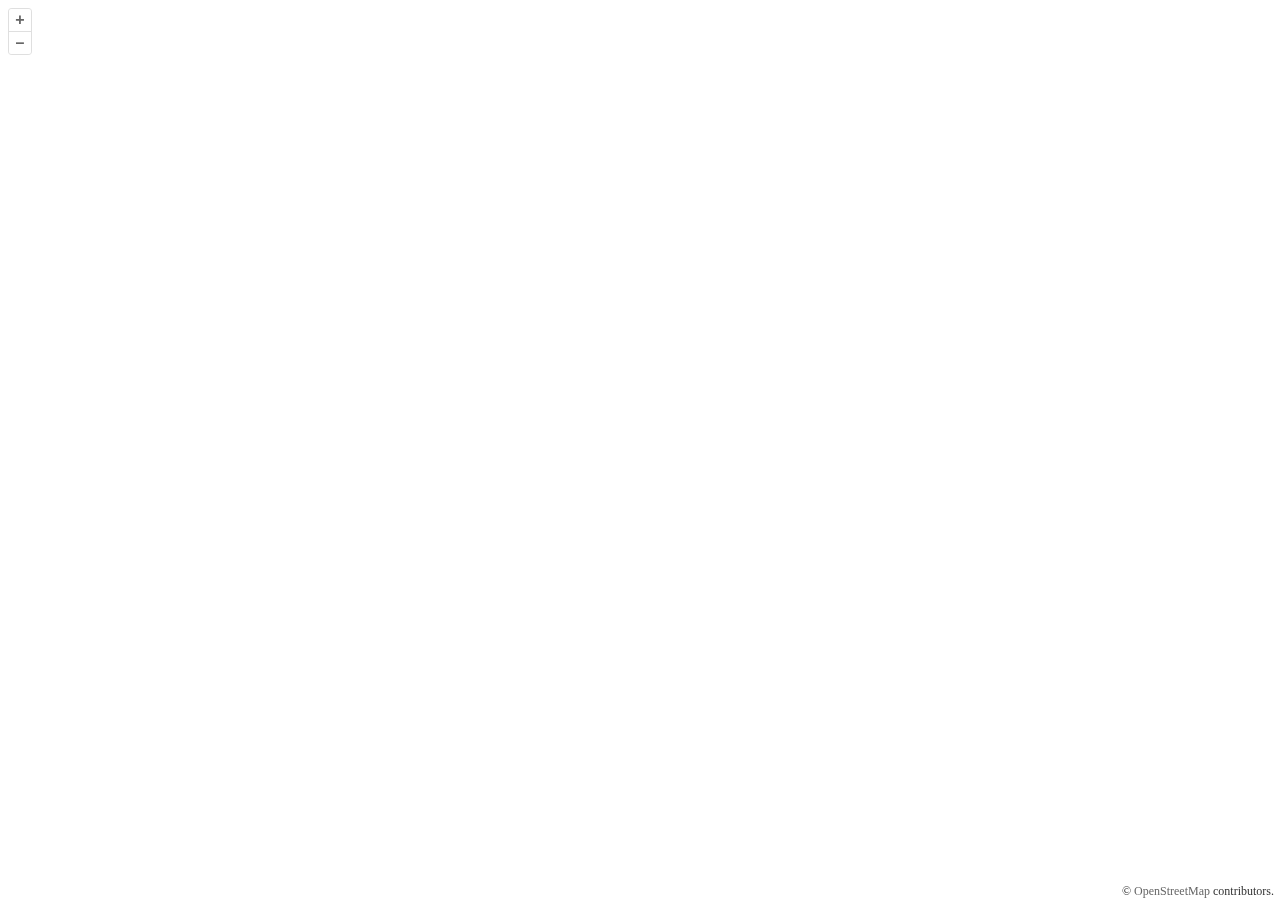
==== index.html @ 51350865 "alteração na organização de arquivos" ====
<!DOCTYPE html>
<html lang="pt-BR">
<head>
    <meta charset="UTF-8">
    <meta name="viewport" content="width=device-width, initial-scale=1.0">
    <title>WebGIS - OpenLayers</title>
    <link rel="stylesheet" href="resources/ol.css">
    <link rel="stylesheet" href="main.css">
</head>
<body>
    <div id="map"></div>
    <script src="resources/ol.js"></script>
    <script src="main.js"></script>
</body>
</html>
---- resources/ol.css ----
:root,
:host {
  --ol-background-color: white;
  --ol-accent-background-color: #F5F5F5;
  --ol-subtle-background-color: rgba(128, 128, 128, 0.25);
  --ol-partial-background-color: rgba(255, 255, 255, 0.75);
  --ol-foreground-color: #333333;
  --ol-subtle-foreground-color: #666666;
  --ol-brand-color: #00AAFF;
}

.ol-box {
  box-sizing: border-box;
  border-radius: 2px;
  border: 1.5px solid var(--ol-background-color);
  background-color: var(--ol-partial-background-color);
}

.ol-mouse-position {
  top: 8px;
  right: 8px;
  position: absolute;
}

.ol-scale-line {
  background: var(--ol-partial-background-color);
  border-radius: 4px;
  bottom: 8px;
  left: 8px;
  padding: 2px;
  position: absolute;
}

.ol-scale-line-inner {
  border: 1px solid var(--ol-subtle-foreground-color);
  border-top: none;
  color: var(--ol-foreground-color);
  font-size: 10px;
  text-align: center;
  margin: 1px;
  will-change: contents, width;
  transition: all 0.25s;
}

.ol-scale-bar {
  position: absolute;
  bottom: 8px;
  left: 8px;
}

.ol-scale-bar-inner {
  display: flex;
}

.ol-scale-step-marker {
  width: 1px;
  height: 15px;
  background-color: var(--ol-foreground-color);
  float: right;
  z-index: 10;
}

.ol-scale-step-text {
  position: absolute;
  bottom: -5px;
  font-size: 10px;
  z-index: 11;
  color: var(--ol-foreground-color);
  text-shadow: -1.5px 0 var(--ol-partial-background-color), 0 1.5px var(--ol-partial-background-color), 1.5px 0 var(--ol-partial-background-color), 0 -1.5px var(--ol-partial-background-color);
}

.ol-scale-text {
  position: absolute;
  font-size: 12px;
  text-align: center;
  bottom: 25px;
  color: var(--ol-foreground-color);
  text-shadow: -1.5px 0 var(--ol-partial-background-color), 0 1.5px var(--ol-partial-background-color), 1.5px 0 var(--ol-partial-background-color), 0 -1.5px var(--ol-partial-background-color);
}

.ol-scale-singlebar {
  position: relative;
  height: 10px;
  z-index: 9;
  box-sizing: border-box;
  border: 1px solid var(--ol-foreground-color);
}

.ol-scale-singlebar-even {
  background-color: var(--ol-subtle-foreground-color);
}

.ol-scale-singlebar-odd {
  background-color: var(--ol-background-color);
}

.ol-unsupported {
  display: none;
}

.ol-viewport,
.ol-unselectable {
  -webkit-touch-callout: none;
  -webkit-user-select: none;
  -moz-user-select: none;
  user-select: none;
  -webkit-tap-highlight-color: transparent;
}

.ol-viewport canvas {
  all: unset;
  overflow: hidden;
}

.ol-viewport {
  touch-action: pan-x pan-y;
}

.ol-selectable {
  -webkit-touch-callout: default;
  -webkit-user-select: text;
  -moz-user-select: text;
  user-select: text;
}

.ol-grabbing {
  cursor: -webkit-grabbing;
  cursor: -moz-grabbing;
  cursor: grabbing;
}

.ol-grab {
  cursor: move;
  cursor: -webkit-grab;
  cursor: -moz-grab;
  cursor: grab;
}

.ol-control {
  position: absolute;
  background-color: var(--ol-subtle-background-color);
  border-radius: 4px;
}

.ol-zoom {
  top: .5em;
  left: .5em;
}

.ol-rotate {
  top: .5em;
  right: .5em;
  transition: opacity .25s linear, visibility 0s linear;
}

.ol-rotate.ol-hidden {
  opacity: 0;
  visibility: hidden;
  transition: opacity .25s linear, visibility 0s linear .25s;
}

.ol-zoom-extent {
  top: 4.643em;
  left: .5em;
}

.ol-full-screen {
  right: .5em;
  top: .5em;
}

.ol-control button {
  display: block;
  margin: 1px;
  padding: 0;
  color: var(--ol-subtle-foreground-color);
  font-weight: bold;
  text-decoration: none;
  font-size: inherit;
  text-align: center;
  height: 1.375em;
  width: 1.375em;
  line-height: .4em;
  background-color: var(--ol-background-color);
  border: none;
  border-radius: 2px;
}

.ol-control button::-moz-focus-inner {
  border: none;
  padding: 0;
}

.ol-zoom-extent button {
  line-height: 1.4em;
}

.ol-compass {
  display: block;
  font-weight: normal;
  will-change: transform;
}

.ol-touch .ol-control button {
  font-size: 1.5em;
}

.ol-touch .ol-zoom-extent {
  top: 5.5em;
}

.ol-control button:hover,
.ol-control button:focus {
  text-decoration: none;
  outline: 1px solid var(--ol-subtle-foreground-color);
  color: var(--ol-foreground-color);
}

.ol-zoom .ol-zoom-in {
  border-radius: 2px 2px 0 0;
}

.ol-zoom .ol-zoom-out {
  border-radius: 0 0 2px 2px;
}

.ol-attribution {
  text-align: right;
  bottom: .5em;
  right: .5em;
  max-width: calc(100% - 1.3em);
  display: flex;
  flex-flow: row-reverse;
  align-items: center;
}

.ol-attribution a {
  color: var(--ol-subtle-foreground-color);
  text-decoration: none;
}

.ol-attribution ul {
  margin: 0;
  padding: 1px .5em;
  color: var(--ol-foreground-color);
  text-shadow: 0 0 2px var(--ol-background-color);
  font-size: 12px;
}

.ol-attribution li {
  display: inline;
  list-style: none;
}

.ol-attribution li:not(:last-child):after {
  content: " ";
}

.ol-attribution img {
  max-height: 2em;
  max-width: inherit;
  vertical-align: middle;
}

.ol-attribution button {
  flex-shrink: 0;
}

.ol-attribution.ol-collapsed ul {
  display: none;
}

.ol-attribution:not(.ol-collapsed) {
  background: var(--ol-partial-background-color);
}

.ol-attribution.ol-uncollapsible {
  bottom: 0;
  right: 0;
  border-radius: 4px 0 0;
}

.ol-attribution.ol-uncollapsible img {
  margin-top: -.2em;
  max-height: 1.6em;
}

.ol-attribution.ol-uncollapsible button {
  display: none;
}

.ol-zoomslider {
  top: 4.5em;
  left: .5em;
  height: 200px;
}

.ol-zoomslider button {
  position: relative;
  height: 10px;
}

.ol-touch .ol-zoomslider {
  top: 5.5em;
}

.ol-overviewmap {
  left: 0.5em;
  bottom: 0.5em;
}

.ol-overviewmap.ol-uncollapsible {
  bottom: 0;
  left: 0;
  border-radius: 0 4px 0 0;
}

.ol-overviewmap .ol-overviewmap-map,
.ol-overviewmap button {
  display: block;
}

.ol-overviewmap .ol-overviewmap-map {
  border: 1px solid var(--ol-subtle-foreground-color);
  height: 150px;
  width: 150px;
}

.ol-overviewmap:not(.ol-collapsed) button {
  bottom: 0;
  left: 0;
  position: absolute;
}

.ol-overviewmap.ol-collapsed .ol-overviewmap-map,
.ol-overviewmap.ol-uncollapsible button {
  display: none;
}

.ol-overviewmap:not(.ol-collapsed) {
  background: var(--ol-subtle-background-color);
}

.ol-overviewmap-box {
  border: 1.5px dotted var(--ol-subtle-foreground-color);
}

.ol-overviewmap .ol-overviewmap-box:hover {
  cursor: move;
}
---- main.css ----
#map{
    position: fixed;
    top: 0;
    left: 0;
    bottom: 0;
    right: 0;
}
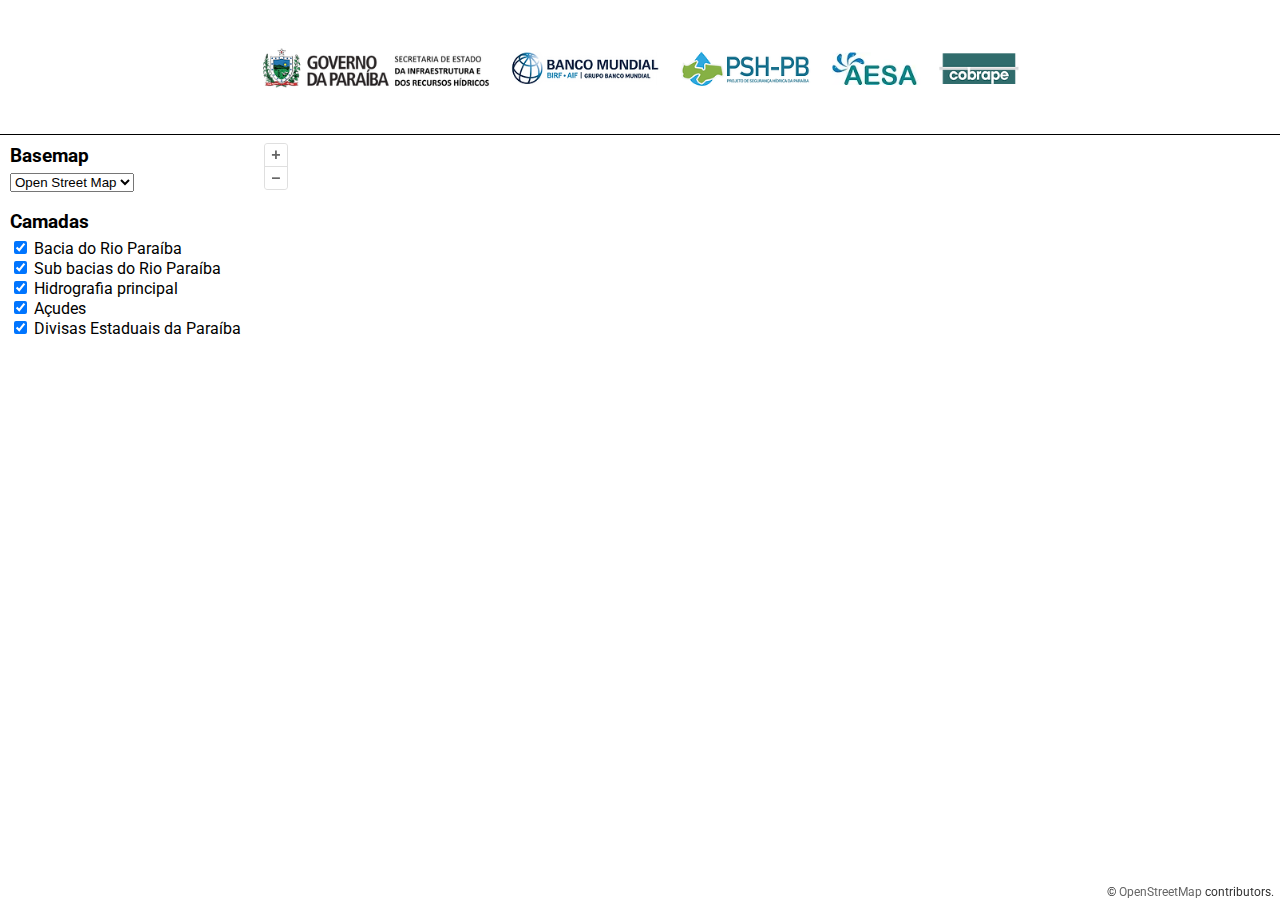
==== commit 95a6f066: "renomeação de arquivo" ====
--- a/index.html
+++ b/index.html
@@ -1,15 +1,56 @@
 <!DOCTYPE html>
 <html lang="pt-BR">
+
 <head>
     <meta charset="UTF-8">
     <meta name="viewport" content="width=device-width, initial-scale=1.0">
-    <title>WebGIS - OpenLayers</title>
-    <link rel="stylesheet" href="resources/ol.css">
-    <link rel="stylesheet" href="main.css">
+    <title>WebGIS - SIGPLANO</title>
+    <link rel="stylesheet" href="style.css">
+    <link rel="stylesheet" href="package/ol.css">
+    <link href="https://fonts.googleapis.com/css2?family=Roboto:wght@400;700&display=swap" rel="stylesheet">
 </head>
+
 <body>
-    <div id="map"></div>
-    <script src="resources/ol.js"></script>
+    <header>
+        <img src="assets/imagem_header_site.png" alt="imagem de cabeçalho (site)" class="imagem-cabecalho">
+    </header>
+
+    <div class="grid-container">
+        <div class="left">
+            <div class="toc">
+                <h3>Basemap</h3>
+                <select id="baseMapSelector" onchange="changeBaseMap(event)">
+                    <option value="osm">Open Street Map</option>
+                    <option value="google">Google Maps</option>
+                </select>
+                <br>
+                <br>
+                <h3>Camadas</h3>
+                <input type="checkbox" id="Bacia do Rio Paraíba" value="Bacia do Rio Paraíba" onchange="toggleLayer(event)">
+                <label for="Bacia do Rio Paraíba">Bacia do Rio Paraíba</label>
+                <br>
+                <input type="checkbox" id="Sub bacias do Rio Paraíba" value="Sub bacias do Rio Paraíba" onchange="toggleLayer(event)">
+                <label for="Sub bacias do Rio Paraíba">Sub bacias do Rio Paraíba</label>
+                <br>
+                <input type="checkbox" id="Hidrografia principal" value="Hidrografia principal" onchange="toggleLayer(event)">
+                <label for="Hidrografia principal">Hidrografia principal</label>
+                <br>
+                <input type="checkbox" id="Açudes" value="Açudes" onchange="toggleLayer(event)">
+                <label for="Açudes">Açudes</label>
+                <br>
+                <input type="checkbox" id="Divisas Estaduais da Paraíba" value="Divisas Estaduais da Paraíba" onchange="toggleLayer(event)">
+                <label for="Divisas Estaduais da Paraíba">Divisas Estaduais da Paraíba</label>
+                <br>
+            </div>
+        </div>
+        <div class="right">
+            <div id="map"></div>
+        </div>
+    </div>
+
+    <script src="package/dist/ol.js"></script>
+    <script src="layerswitcher/dist/ol-layerswitcher.js"></script>
     <script src="main.js"></script>
 </body>
-</html>+
+</html>
--- a/style.css
+++ b/style.css
@@ -0,0 +1,76 @@
+body {
+    margin: 0;
+    padding: 0;
+    overflow: hidden;
+    font-family: 'Roboto', sans-serif;
+}
+
+#map {
+    width: 80vw;
+    height: 85vh;
+    margin: 0;
+    padding: 0;
+}
+
+header {
+    background-color: #ffffff;
+    text-align: center;
+    width: 100vw;
+    height: 15vh;
+    display: flex;
+    flex-direction: column;
+    justify-content: center;
+    align-items: center;
+    position: relative;
+}
+
+header::after {
+    content: '';
+    position: absolute;
+    bottom: 0;
+    left: 0;
+    width: 100%;
+    height: 1px;
+    background-color: black;
+    z-index: 2;
+}
+
+.imagem-cabecalho {
+    width: 60%;
+    height: auto;
+}
+
+.grid-container {
+    display: grid;
+    grid-template-columns: 20% 80%;
+    grid-template-rows: auto;
+    height: 85%;
+}
+
+.left {
+    background-color: #ffffff;
+    padding: 10px;
+}
+
+.toc h3 {
+    margin-top: 0;
+    margin-bottom: 5px;
+}
+
+.right {
+    padding: 0;
+}
+
+.construction-content {
+    text-align: center;
+    margin-top: 50px;
+}
+
+.construction-content p {
+    font-size: 20px;
+    margin-bottom: 20px;
+}
+
+.construction-content img {
+    max-width: 100%;
+}--- a/package/ol.css
+++ b/package/ol.css
@@ -0,0 +1,350 @@
+:root,
+:host {
+  --ol-background-color: white;
+  --ol-accent-background-color: #F5F5F5;
+  --ol-subtle-background-color: rgba(128, 128, 128, 0.25);
+  --ol-partial-background-color: rgba(255, 255, 255, 0.75);
+  --ol-foreground-color: #333333;
+  --ol-subtle-foreground-color: #666666;
+  --ol-brand-color: #00AAFF;
+}
+
+.ol-box {
+  box-sizing: border-box;
+  border-radius: 2px;
+  border: 1.5px solid var(--ol-background-color);
+  background-color: var(--ol-partial-background-color);
+}
+
+.ol-mouse-position {
+  top: 8px;
+  right: 8px;
+  position: absolute;
+}
+
+.ol-scale-line {
+  background: var(--ol-partial-background-color);
+  border-radius: 4px;
+  bottom: 8px;
+  left: 8px;
+  padding: 2px;
+  position: absolute;
+}
+
+.ol-scale-line-inner {
+  border: 1px solid var(--ol-subtle-foreground-color);
+  border-top: none;
+  color: var(--ol-foreground-color);
+  font-size: 10px;
+  text-align: center;
+  margin: 1px;
+  will-change: contents, width;
+  transition: all 0.25s;
+}
+
+.ol-scale-bar {
+  position: absolute;
+  bottom: 8px;
+  left: 8px;
+}
+
+.ol-scale-bar-inner {
+  display: flex;
+}
+
+.ol-scale-step-marker {
+  width: 1px;
+  height: 15px;
+  background-color: var(--ol-foreground-color);
+  float: right;
+  z-index: 10;
+}
+
+.ol-scale-step-text {
+  position: absolute;
+  bottom: -5px;
+  font-size: 10px;
+  z-index: 11;
+  color: var(--ol-foreground-color);
+  text-shadow: -1.5px 0 var(--ol-partial-background-color), 0 1.5px var(--ol-partial-background-color), 1.5px 0 var(--ol-partial-background-color), 0 -1.5px var(--ol-partial-background-color);
+}
+
+.ol-scale-text {
+  position: absolute;
+  font-size: 12px;
+  text-align: center;
+  bottom: 25px;
+  color: var(--ol-foreground-color);
+  text-shadow: -1.5px 0 var(--ol-partial-background-color), 0 1.5px var(--ol-partial-background-color), 1.5px 0 var(--ol-partial-background-color), 0 -1.5px var(--ol-partial-background-color);
+}
+
+.ol-scale-singlebar {
+  position: relative;
+  height: 10px;
+  z-index: 9;
+  box-sizing: border-box;
+  border: 1px solid var(--ol-foreground-color);
+}
+
+.ol-scale-singlebar-even {
+  background-color: var(--ol-subtle-foreground-color);
+}
+
+.ol-scale-singlebar-odd {
+  background-color: var(--ol-background-color);
+}
+
+.ol-unsupported {
+  display: none;
+}
+
+.ol-viewport,
+.ol-unselectable {
+  -webkit-touch-callout: none;
+  -webkit-user-select: none;
+  -moz-user-select: none;
+  user-select: none;
+  -webkit-tap-highlight-color: transparent;
+}
+
+.ol-viewport canvas {
+  all: unset;
+  overflow: hidden;
+}
+
+.ol-viewport {
+  touch-action: pan-x pan-y;
+}
+
+.ol-selectable {
+  -webkit-touch-callout: default;
+  -webkit-user-select: text;
+  -moz-user-select: text;
+  user-select: text;
+}
+
+.ol-grabbing {
+  cursor: -webkit-grabbing;
+  cursor: -moz-grabbing;
+  cursor: grabbing;
+}
+
+.ol-grab {
+  cursor: move;
+  cursor: -webkit-grab;
+  cursor: -moz-grab;
+  cursor: grab;
+}
+
+.ol-control {
+  position: absolute;
+  background-color: var(--ol-subtle-background-color);
+  border-radius: 4px;
+}
+
+.ol-zoom {
+  top: .5em;
+  left: .5em;
+}
+
+.ol-rotate {
+  top: .5em;
+  right: .5em;
+  transition: opacity .25s linear, visibility 0s linear;
+}
+
+.ol-rotate.ol-hidden {
+  opacity: 0;
+  visibility: hidden;
+  transition: opacity .25s linear, visibility 0s linear .25s;
+}
+
+.ol-zoom-extent {
+  top: 4.643em;
+  left: .5em;
+}
+
+.ol-full-screen {
+  right: .5em;
+  top: .5em;
+}
+
+.ol-control button {
+  display: block;
+  margin: 1px;
+  padding: 0;
+  color: var(--ol-subtle-foreground-color);
+  font-weight: bold;
+  text-decoration: none;
+  font-size: inherit;
+  text-align: center;
+  height: 1.375em;
+  width: 1.375em;
+  line-height: .4em;
+  background-color: var(--ol-background-color);
+  border: none;
+  border-radius: 2px;
+}
+
+.ol-control button::-moz-focus-inner {
+  border: none;
+  padding: 0;
+}
+
+.ol-zoom-extent button {
+  line-height: 1.4em;
+}
+
+.ol-compass {
+  display: block;
+  font-weight: normal;
+  will-change: transform;
+}
+
+.ol-touch .ol-control button {
+  font-size: 1.5em;
+}
+
+.ol-touch .ol-zoom-extent {
+  top: 5.5em;
+}
+
+.ol-control button:hover,
+.ol-control button:focus {
+  text-decoration: none;
+  outline: 1px solid var(--ol-subtle-foreground-color);
+  color: var(--ol-foreground-color);
+}
+
+.ol-zoom .ol-zoom-in {
+  border-radius: 2px 2px 0 0;
+}
+
+.ol-zoom .ol-zoom-out {
+  border-radius: 0 0 2px 2px;
+}
+
+.ol-attribution {
+  text-align: right;
+  bottom: .5em;
+  right: .5em;
+  max-width: calc(100% - 1.3em);
+  display: flex;
+  flex-flow: row-reverse;
+  align-items: center;
+}
+
+.ol-attribution a {
+  color: var(--ol-subtle-foreground-color);
+  text-decoration: none;
+}
+
+.ol-attribution ul {
+  margin: 0;
+  padding: 1px .5em;
+  color: var(--ol-foreground-color);
+  text-shadow: 0 0 2px var(--ol-background-color);
+  font-size: 12px;
+}
+
+.ol-attribution li {
+  display: inline;
+  list-style: none;
+}
+
+.ol-attribution li:not(:last-child):after {
+  content: " ";
+}
+
+.ol-attribution img {
+  max-height: 2em;
+  max-width: inherit;
+  vertical-align: middle;
+}
+
+.ol-attribution button {
+  flex-shrink: 0;
+}
+
+.ol-attribution.ol-collapsed ul {
+  display: none;
+}
+
+.ol-attribution:not(.ol-collapsed) {
+  background: var(--ol-partial-background-color);
+}
+
+.ol-attribution.ol-uncollapsible {
+  bottom: 0;
+  right: 0;
+  border-radius: 4px 0 0;
+}
+
+.ol-attribution.ol-uncollapsible img {
+  margin-top: -.2em;
+  max-height: 1.6em;
+}
+
+.ol-attribution.ol-uncollapsible button {
+  display: none;
+}
+
+.ol-zoomslider {
+  top: 4.5em;
+  left: .5em;
+  height: 200px;
+}
+
+.ol-zoomslider button {
+  position: relative;
+  height: 10px;
+}
+
+.ol-touch .ol-zoomslider {
+  top: 5.5em;
+}
+
+.ol-overviewmap {
+  left: 0.5em;
+  bottom: 0.5em;
+}
+
+.ol-overviewmap.ol-uncollapsible {
+  bottom: 0;
+  left: 0;
+  border-radius: 0 4px 0 0;
+}
+
+.ol-overviewmap .ol-overviewmap-map,
+.ol-overviewmap button {
+  display: block;
+}
+
+.ol-overviewmap .ol-overviewmap-map {
+  border: 1px solid var(--ol-subtle-foreground-color);
+  height: 150px;
+  width: 150px;
+}
+
+.ol-overviewmap:not(.ol-collapsed) button {
+  bottom: 0;
+  left: 0;
+  position: absolute;
+}
+
+.ol-overviewmap.ol-collapsed .ol-overviewmap-map,
+.ol-overviewmap.ol-uncollapsible button {
+  display: none;
+}
+
+.ol-overviewmap:not(.ol-collapsed) {
+  background: var(--ol-subtle-background-color);
+}
+
+.ol-overviewmap-box {
+  border: 1.5px dotted var(--ol-subtle-foreground-color);
+}
+
+.ol-overviewmap .ol-overviewmap-box:hover {
+  cursor: move;
+}
